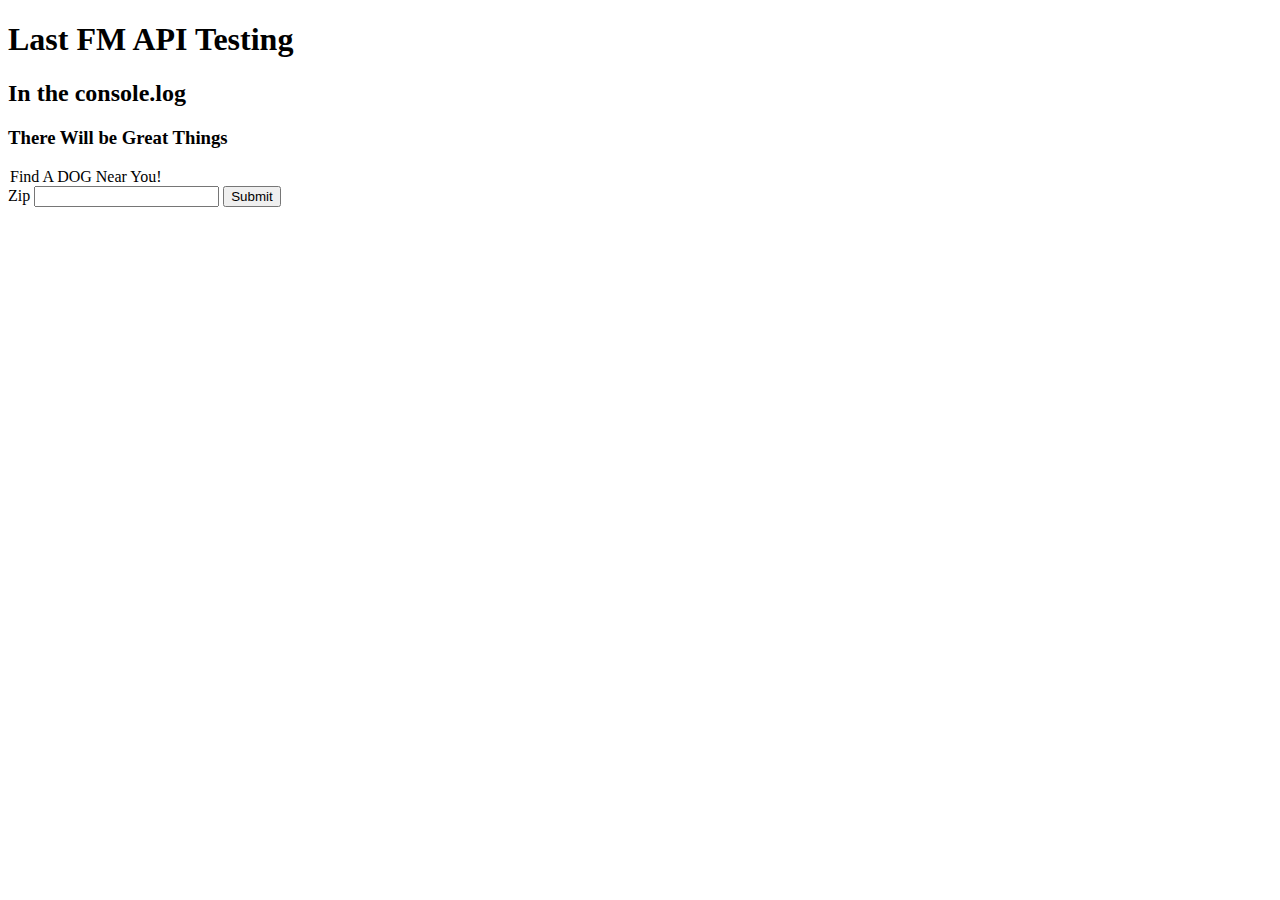
==== last_fm.html @ 408050c0 "removed pet.js and finder.html because we are ditching that project and set up the last fm html and " ====
<!DOCTYPE html>
<html lang="en">
<head>
    <meta charset="UTF-8">
    <meta name="viewport" content="width=device-width, initial-scale=1.0">
    <title>Last FM API Testing </title>

</head>
<body>
    <h1>Last FM API Testing</h1>
    <h2>In the console.log</h2>
    <h3>There Will be Great Things</h3>
<!-- ////////////////////////////////////// the mess starts here  ///////////////////////////////////// -->
<form>
    <legend> Find A DOG Near You! </legend>
    <label for="zip">Zip</label>
    <input type="text" name="zip" id="zip">
    <input type="submit" id="submitZip">
</form>




<!-- ////////////////////////////////////////   Do not remove scripts   /////////////////////////////////////////// -->

<script src="https://ajax.googleapis.com/ajax/libs/jquery/3.5.1/jquery.min.js"></script>
<script src="last_fm.js"></script>



</body>
</html>
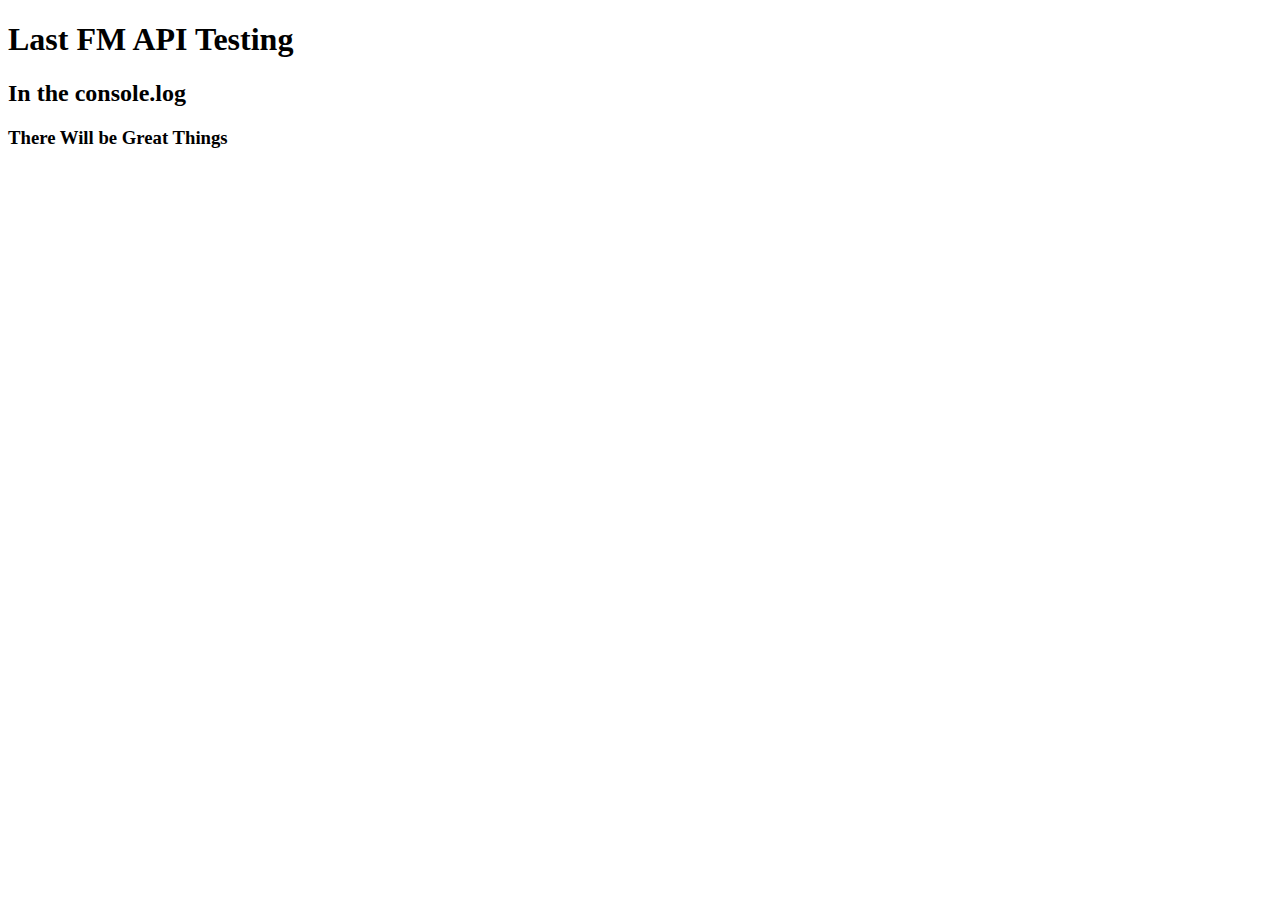
==== commit c660ed7d: "awesome finally getting my object to populate in the console log" ====
--- a/last_fm.html
+++ b/last_fm.html
@@ -10,13 +10,8 @@
     <h1>Last FM API Testing</h1>
     <h2>In the console.log</h2>
     <h3>There Will be Great Things</h3>
-<!-- ////////////////////////////////////// the mess starts here  ///////////////////////////////////// -->
-<form>
-    <legend> Find A DOG Near You! </legend>
-    <label for="zip">Zip</label>
-    <input type="text" name="zip" id="zip">
-    <input type="submit" id="submitZip">
-</form>
+<!-- ////////////////////////////////////// the mess will go here  ///////////////////////////////////// -->
+
 
 
 
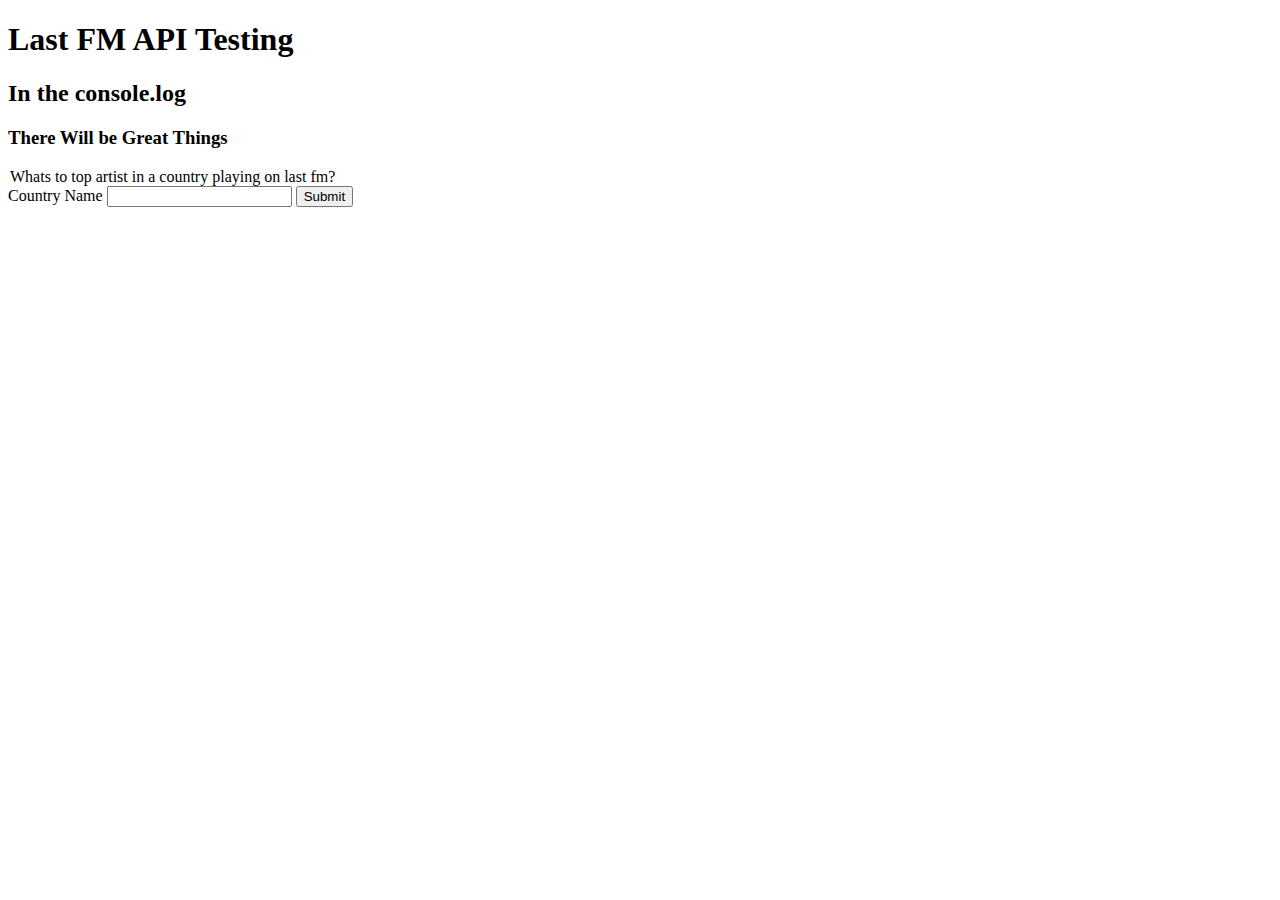
==== commit 1a3477f0: "set up variables as pointers for the artist object names and i can now get a concole log of the info" ====
--- a/last_fm.html
+++ b/last_fm.html
@@ -13,7 +13,14 @@
 <!-- ////////////////////////////////////// the mess will go here  ///////////////////////////////////// -->
 
 
+<form>
+    <legend>Whats to top artist in a country playing on last fm? </legend>
+    <label for="country">Country Name</label>
+    <input type="text" name="Country" id="country">
+    <input type="submit" id="submitCountry">
+</form>
 
+<div id="dump-viewer"></div>
 
 
 <!-- ////////////////////////////////////////   Do not remove scripts   /////////////////////////////////////////// -->
@@ -24,4 +31,5 @@
 
 
 </body>
-</html>+</html>
+
